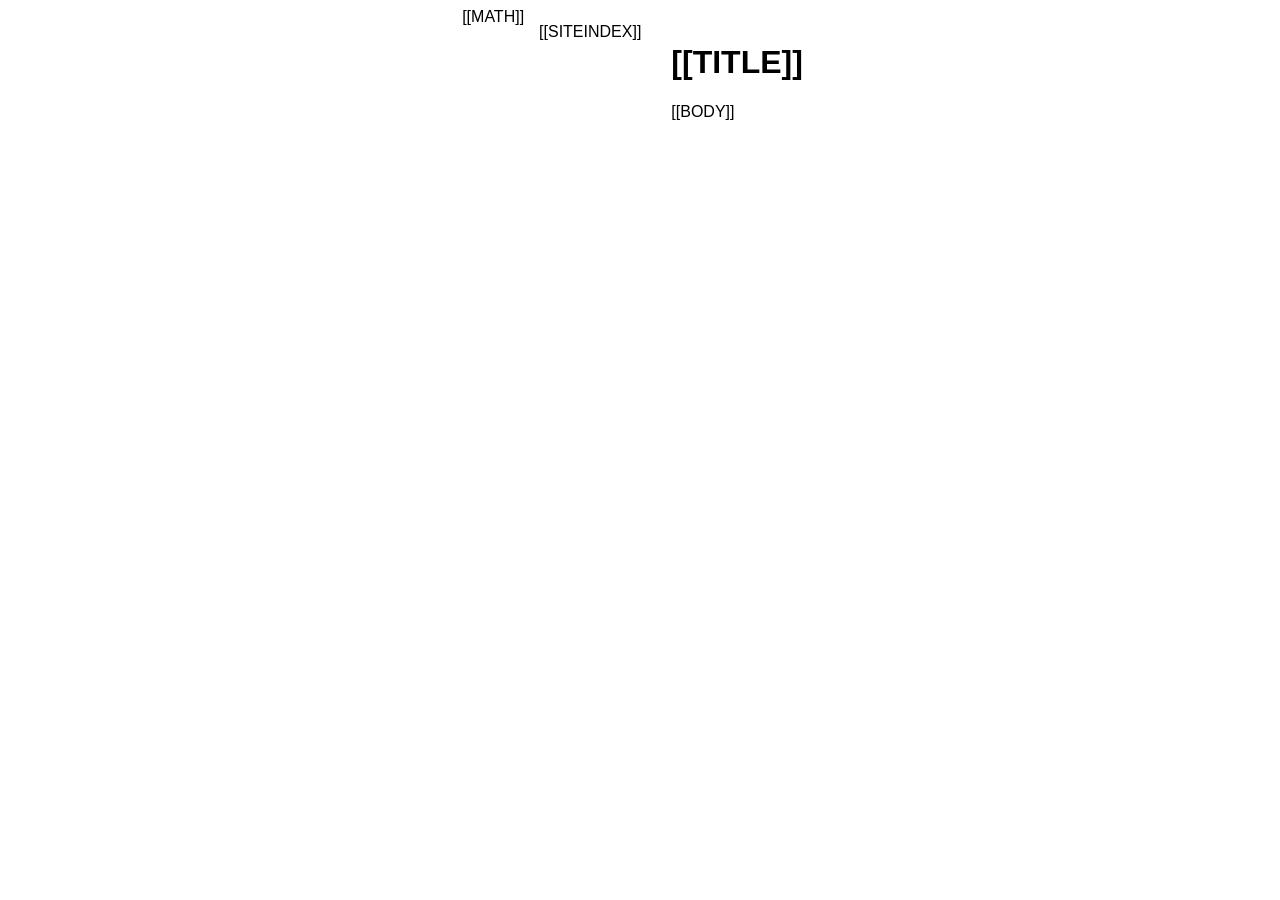
==== src/main_layout.html @ dd1f5723 "better browser support" ====
<!DOCTYPE html>
<html>
  <head>
    <meta charset="utf-8"/>
    <meta name="viewport" content="width=device-width, initial-scale=1"/>
    <link rel="icon" href="/favicon.ico"/>
    <title>[[TITLE]]</title>
    <meta property="og:title" content="[[TITLE]]"/>
    <meta property="og:description" content="[[DESCRIPTION]]"/>
    <meta property="article:published_time" content="[[DATE]]"/>
    <meta property="og:url" content="[[URL]]"/>
    <style>
      body {
        font: 1rem Arial, Helvetica, sans-serif;
        display: flex;
        justify-content: center;
      }
      #sitelayout { display: flex; max-width: min(900px, calc(100vw - 100px)); }
      nav { padding: 15px; max-width: 150px; }
      nav ul {
          list-style: circle;
          position: sticky;
          top: 50px;
      }
      nav h1 {
          position: relative;
          right: 40px;
          visibility: hidden;
          color: gray;
      }
      main { padding: 15px; width: 100%; }
      blockquote { background-color: #d0c0fe7f; padding: 10px; }
      pre { white-space: pre-wrap; overflow-wrap: anywhere; }
      pre { background-color: #d0c0fe7f; }
      #nowrap { text-wrap: nowrap; overflow: scroll; width: 100%; }
      #wrap { overflow-wrap: anywhere; }
      @media (max-width: 900px) {
        nav { width: 15px; }
        nav #navhide { visibility: hidden; }
        nav h1 { visibility: visible; }
        nav:hover { width: inherit; }
        nav:hover #navhide { visibility: visible; }
        nav:hover h1 { visibility: hidden; }
      }
    </style>
[[MATH]]
  </head> 
  <body>
    <div id="sitelayout">
    <nav>
[[SITEINDEX]]
    </nav>
    <main>
      <h1>[[TITLE]]</h1>
[[BODY]]
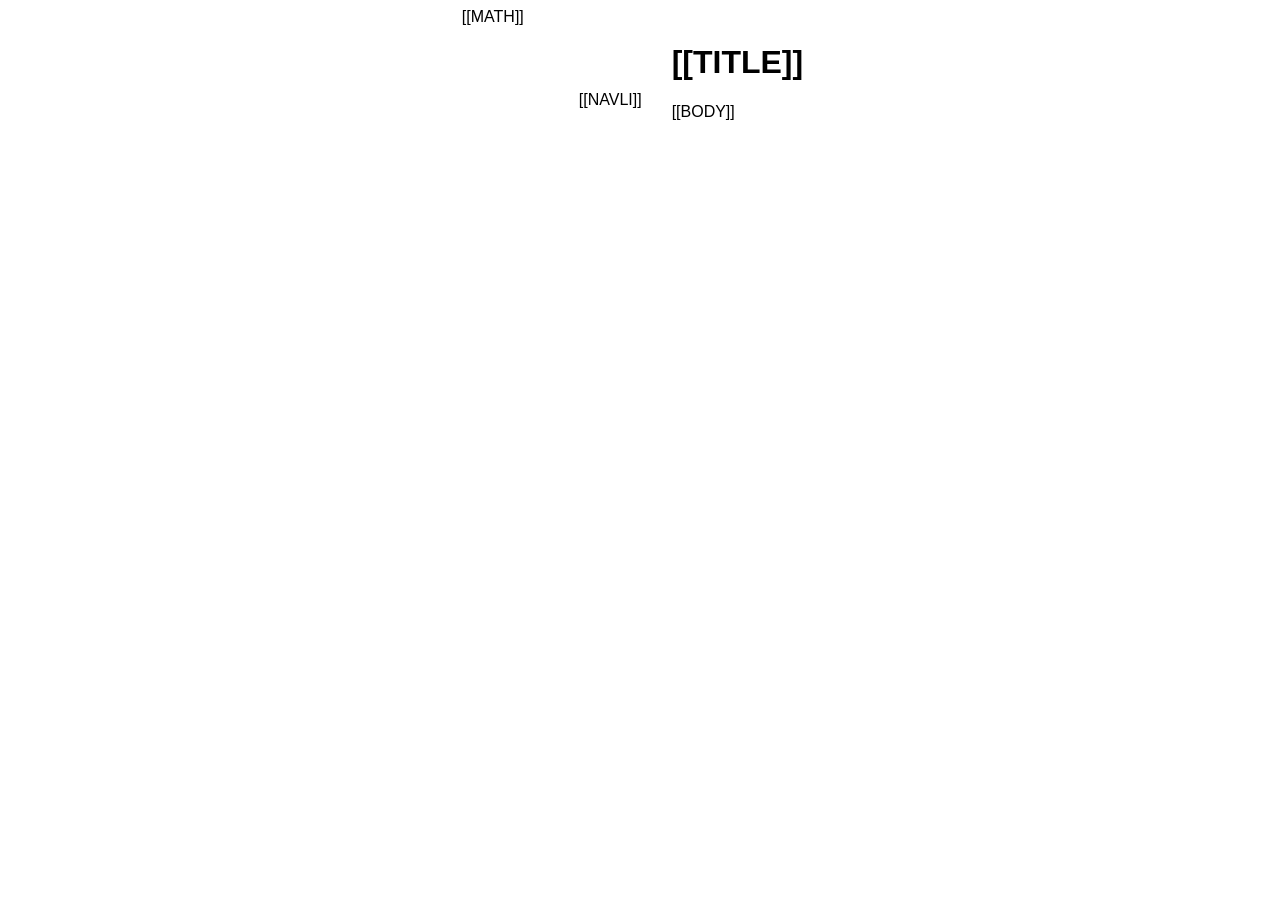
==== commit 152f7cbc: "move nav layout" ====
--- a/src/main_layout.html
+++ b/src/main_layout.html
@@ -5,6 +5,8 @@
     <meta name="viewport" content="width=device-width, initial-scale=1"/>
     <link rel="icon" href="/favicon.ico"/>
     <title>[[TITLE]]</title>
+    <meta http-equiv="content-language" content="en">
+    <meta name="description" content="[[DESCRIPTION]]">
     <meta property="og:title" content="[[TITLE]]"/>
     <meta property="og:description" content="[[DESCRIPTION]]"/>
     <meta property="article:published_time" content="[[DATE]]"/>
@@ -22,7 +24,7 @@
           position: sticky;
           top: 50px;
       }
-      nav h1 {
+      nav h2 {
           position: relative;
           right: 40px;
           visibility: hidden;
@@ -37,10 +39,10 @@
       @media (max-width: 900px) {
         nav { width: 15px; }
         nav #navhide { visibility: hidden; }
-        nav h1 { visibility: visible; }
+        nav h2 { visibility: visible; }
         nav:hover { width: inherit; }
         nav:hover #navhide { visibility: visible; }
-        nav:hover h1 { visibility: hidden; }
+        nav:hover h2 { visibility: hidden; }
       }
     </style>
 [[MATH]]
@@ -48,7 +50,12 @@
   <body>
     <div id="sitelayout">
     <nav>
-[[SITEINDEX]]
+      <ul id="roll">
+        <h2>☰</h2>
+        <div id="navhide">
+        [[NAVLI]]
+        </div>
+      </ul>
     </nav>
     <main>
       <h1>[[TITLE]]</h1>
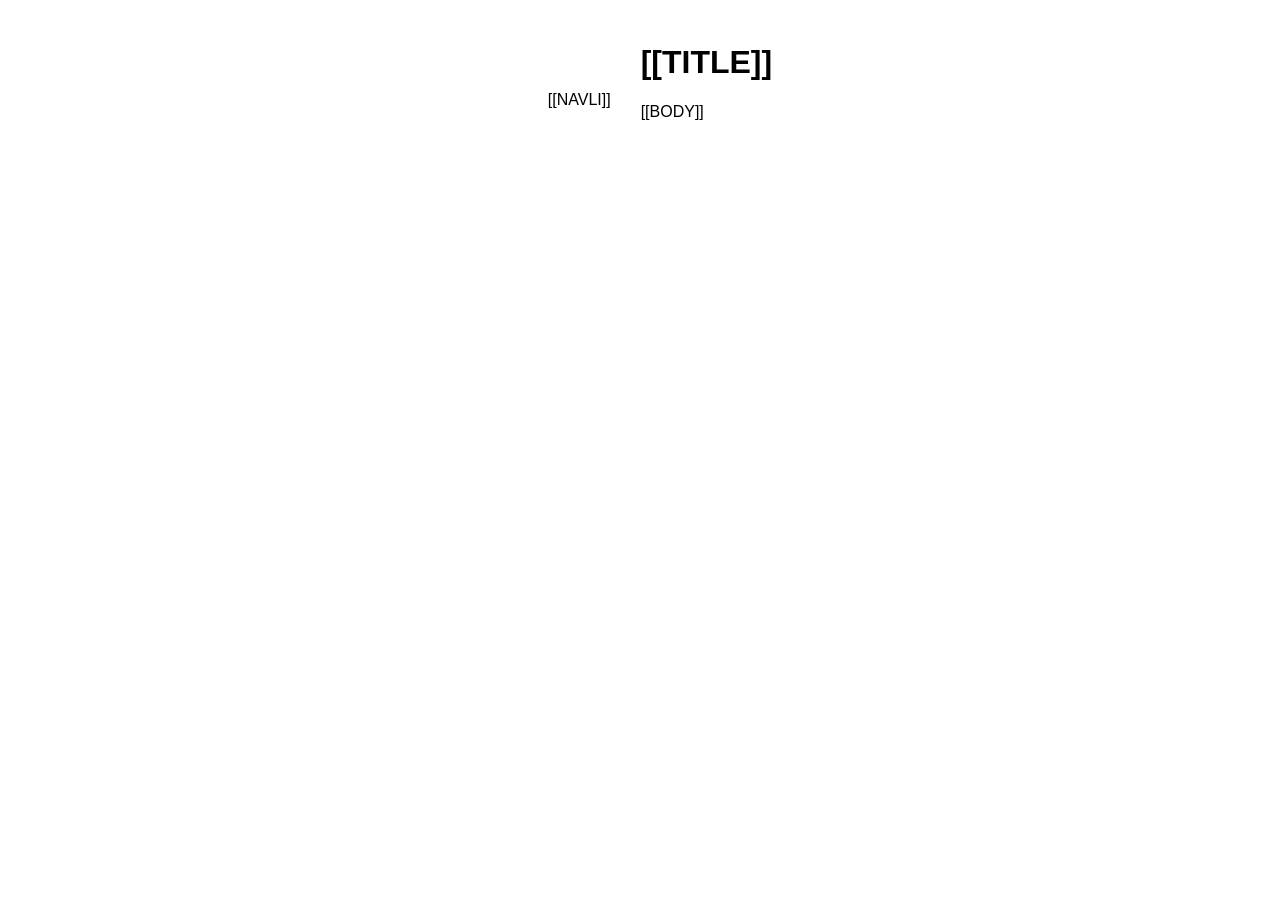
==== commit 74637018: "remove frontend katex" ====
--- a/src/main_layout.html
+++ b/src/main_layout.html
@@ -34,8 +34,13 @@
       blockquote { background-color: #d0c0fe7f; padding: 10px; }
       pre { white-space: pre-wrap; overflow-wrap: anywhere; }
       pre { background-color: #d0c0fe7f; }
-      #nowrap { text-wrap: nowrap; overflow: scroll; width: 100%; }
-      #wrap { overflow-wrap: anywhere; }
+      .nowrap { text-wrap: nowrap; overflow: scroll; width: 100%; }
+      .wrap { overflow-wrap: anywhere; }
+      .roll { list-style: none; padding: 0; }
+      .rollanchor { text-decoration: none; color: inherit; }
+      .rolldate { float: right; }
+      .rolldesc { padding: 5px 5px 5px 20px; }
+      .rolltitle { font-weight: bold; }
       @media (max-width: 900px) {
         nav { width: 15px; }
         nav #navhide { visibility: hidden; }
@@ -45,7 +50,6 @@
         nav:hover h2 { visibility: hidden; }
       }
     </style>
-[[MATH]]
   </head> 
   <body>
     <div id="sitelayout">
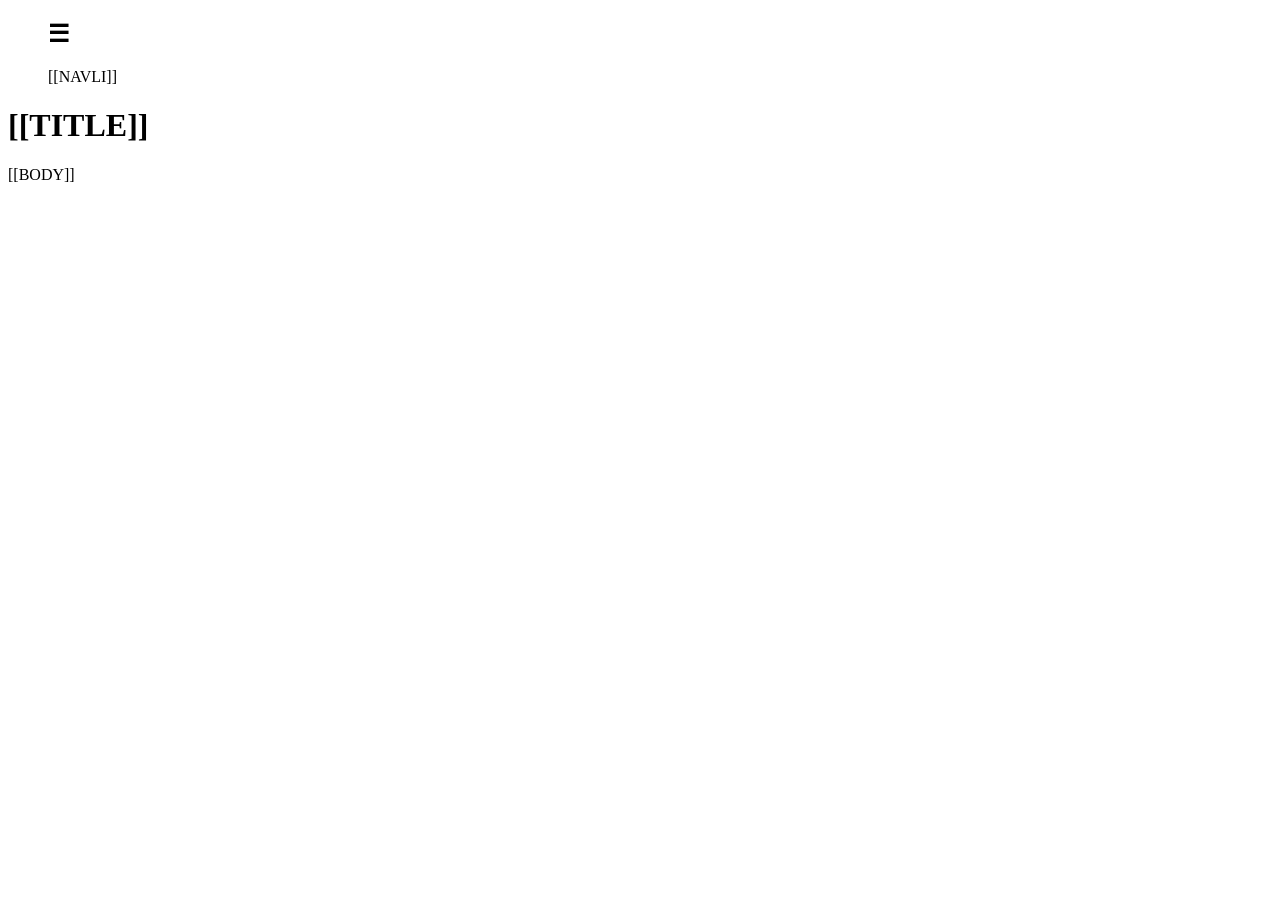
==== commit f91a9799: "post typos and move css" ====
--- a/src/main_layout.html
+++ b/src/main_layout.html
@@ -4,6 +4,8 @@
     <meta charset="utf-8"/>
     <meta name="viewport" content="width=device-width, initial-scale=1"/>
     <link rel="icon" href="/favicon.ico"/>
+    <link rel="stylesheet" href="/main.css">
+    <link rel="canonical" href="[[URL]]"/>
     <title>[[TITLE]]</title>
     <meta http-equiv="content-language" content="en">
     <meta name="description" content="[[DESCRIPTION]]">
@@ -11,45 +13,6 @@
     <meta property="og:description" content="[[DESCRIPTION]]"/>
     <meta property="article:published_time" content="[[DATE]]"/>
     <meta property="og:url" content="[[URL]]"/>
-    <style>
-      body {
-        font: 1rem Arial, Helvetica, sans-serif;
-        display: flex;
-        justify-content: center;
-      }
-      #sitelayout { display: flex; max-width: min(900px, calc(100vw - 100px)); }
-      nav { padding: 15px; max-width: 150px; }
-      nav ul {
-          list-style: circle;
-          position: sticky;
-          top: 50px;
-      }
-      nav h2 {
-          position: relative;
-          right: 40px;
-          visibility: hidden;
-          color: gray;
-      }
-      main { padding: 15px; width: 100%; }
-      blockquote { background-color: #d0c0fe7f; padding: 10px; }
-      pre { white-space: pre-wrap; overflow-wrap: anywhere; }
-      pre { background-color: #d0c0fe7f; }
-      .nowrap { text-wrap: nowrap; overflow: scroll; width: 100%; }
-      .wrap { overflow-wrap: anywhere; }
-      .roll { list-style: none; padding: 0; }
-      .rollanchor { text-decoration: none; color: inherit; }
-      .rolldate { float: right; }
-      .rolldesc { padding: 5px 5px 5px 20px; }
-      .rolltitle { font-weight: bold; }
-      @media (max-width: 900px) {
-        nav { width: 15px; }
-        nav #navhide { visibility: hidden; }
-        nav h2 { visibility: visible; }
-        nav:hover { width: inherit; }
-        nav:hover #navhide { visibility: visible; }
-        nav:hover h2 { visibility: hidden; }
-      }
-    </style>
   </head> 
   <body>
     <div id="sitelayout">
